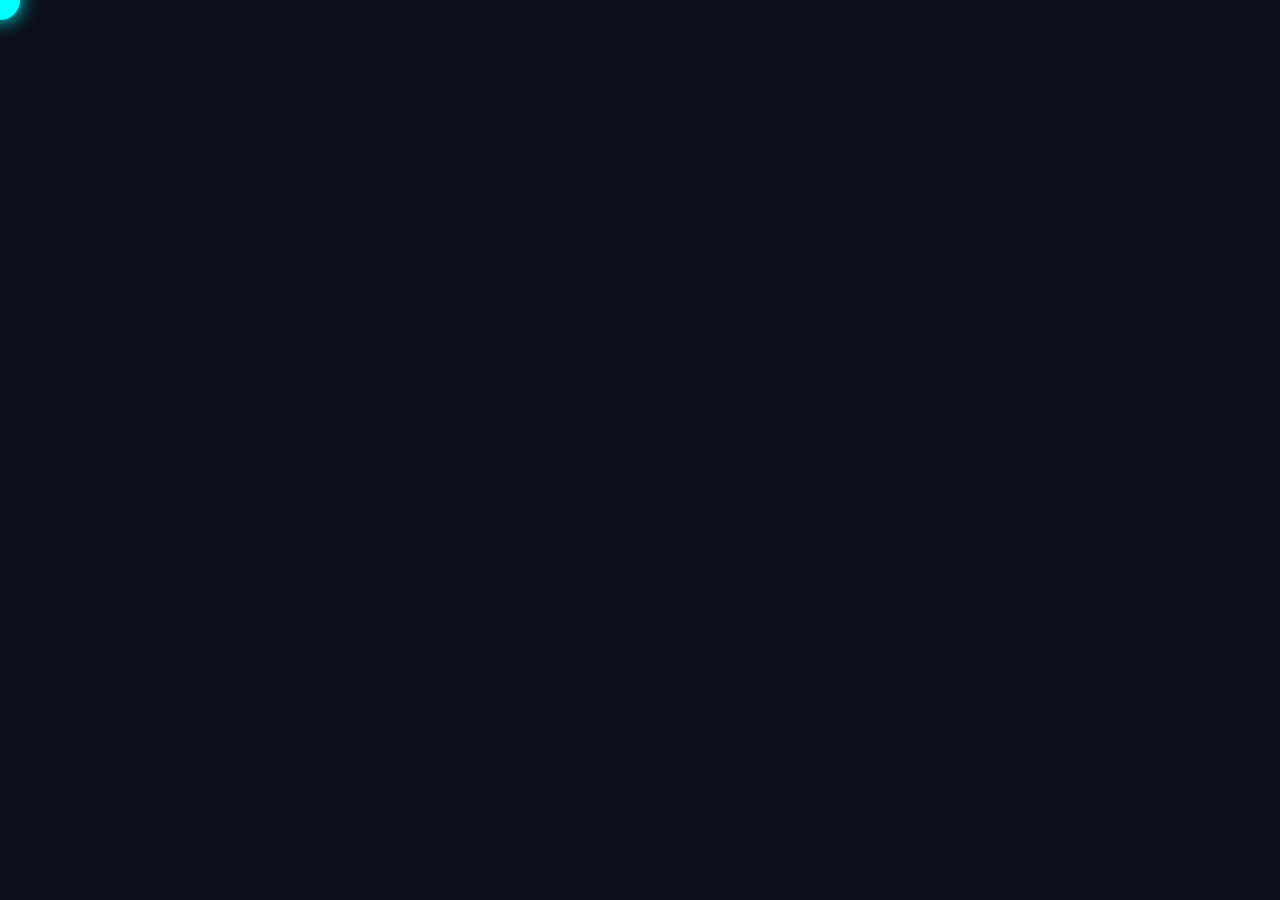
==== index.html @ e94fe32e "Create index.html" ====
<!DOCTYPE html>
<html lang="en">
<head>
    <meta charset="UTF-8">
    <meta name="viewport" content="width=device-width, initial-scale=1.0">
    <title>Interactive SVG Pointer Tracker</title>
    <style>
        body {
            margin: 0;
            padding: 0;
            overflow: hidden;
            background-color: #0b0f19;
        }
        svg {
            position: absolute;
            top: 0;
            left: 0;
            width: 100vw;
            height: 100vh;
        }
    </style>
</head>
<body>

    <!-- The SVG screen element targeted by the script -->
    <svg id="screen"></svg>

    <script>
        "use strict";

        // 1. Core Elements and Namespaces
        const screen = document.getElementById("screen");
        const xmlns = "http://www.w3.org/2000/svg";
        const xlinkns = "http://www.w3.org/1999/xlink";

        // 2. Fixed Global Variables (Declared properly for strict mode)
        let width = window.innerWidth;
        let height = window.innerHeight;
        let rad = 0;
        
        const pointer = {
            x: width / 2,
            y: height / 2
        };

        // 3. Create a dynamic visual element (a glowing dot to follow the pointer)
        const dot = document.createElementNS(xmlns, "circle");
        dot.setAttribute("r", "20");
        dot.setAttribute("fill", "#00ffff");
        dot.setAttribute("filter", "drop-shadow(0px 0px 10px #00ffff)");
        screen.appendChild(dot);

        // 4. Pointer Movement Listener
        window.addEventListener("pointermove", (e) => {
            pointer.x = e.clientX;
            pointer.y = e.clientY;
            rad = 0;
            
            // Instantly move the SVG visual element to the mouse position
            dot.setAttribute("cx", pointer.x);
            dot.setAttribute("cy", pointer.y);
        }, false);

        // 5. Window Resize Logic
        const resize = () => {
            width = window.innerWidth;
            height = window.innerHeight;
            
            // Update SVG viewport dimensions if needed
            screen.setAttribute("viewBox", `0 0 ${width} ${height}`);
        };

        window.addEventListener("resize", resize, false);
        
        // Run initial resize to calibrate dimensions on load
        resize();

    </script>
</body>
</html>
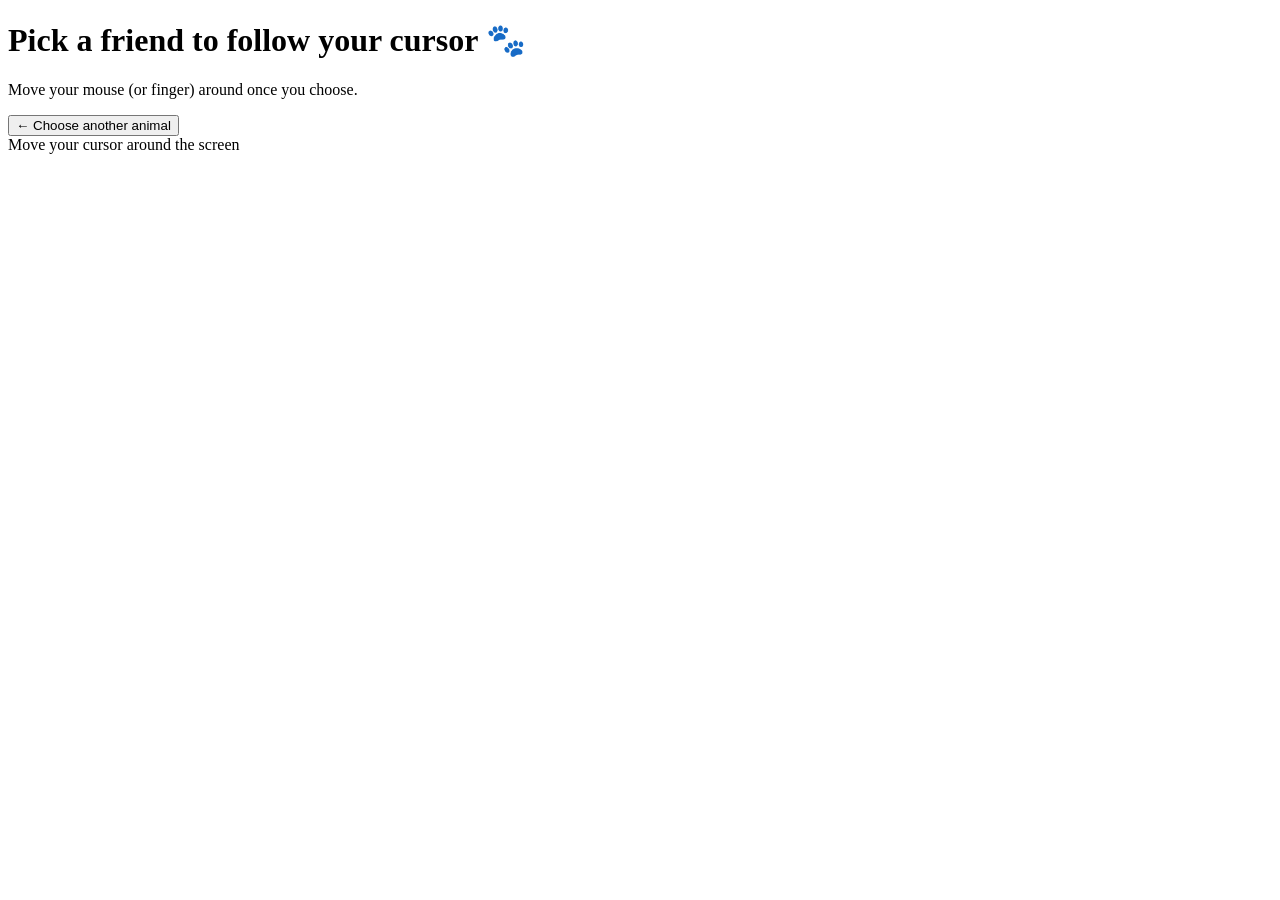
==== commit 4bc8fd88: "Add files via upload" ====
--- a/index.html
+++ b/index.html
@@ -1,80 +1,27 @@
 <!DOCTYPE html>
 <html lang="en">
 <head>
-    <meta charset="UTF-8">
-    <meta name="viewport" content="width=device-width, initial-scale=1.0">
-    <title>Interactive SVG Pointer Tracker</title>
-    <style>
-        body {
-            margin: 0;
-            padding: 0;
-            overflow: hidden;
-            background-color: #0b0f19;
-        }
-        svg {
-            position: absolute;
-            top: 0;
-            left: 0;
-            width: 100vw;
-            height: 100vh;
-        }
-    </style>
+<meta charset="UTF-8">
+<meta name="viewport" content="width=device-width, initial-scale=1.0">
+<title>Pick an Animal to Follow Your Cursor</title>
+<link rel="stylesheet" href="css/styles.css">
 </head>
 <body>
 
-    <!-- The SVG screen element targeted by the script -->
-    <svg id="screen"></svg>
+  <!-- SELECTION PAGE -->
+  <div id="selectScreen">
+    <h1>Pick a friend to follow your cursor 🐾</h1>
+    <p class="sub">Move your mouse (or finger) around once you choose.</p>
+    <div class="grid" id="animalGrid"></div>
+  </div>
 
-    <script>
-        "use strict";
+  <!-- TRACKER PAGE -->
+  <div id="trackScreen">
+    <button id="backBtn">← Choose another animal</button>
+    <div id="hint">Move your cursor around the screen</div>
+    <svg id="screen" xmlns="http://www.w3.org/2000/svg"></svg>
+  </div>
 
-        // 1. Core Elements and Namespaces
-        const screen = document.getElementById("screen");
-        const xmlns = "http://www.w3.org/2000/svg";
-        const xlinkns = "http://www.w3.org/1999/xlink";
-
-        // 2. Fixed Global Variables (Declared properly for strict mode)
-        let width = window.innerWidth;
-        let height = window.innerHeight;
-        let rad = 0;
-        
-        const pointer = {
-            x: width / 2,
-            y: height / 2
-        };
-
-        // 3. Create a dynamic visual element (a glowing dot to follow the pointer)
-        const dot = document.createElementNS(xmlns, "circle");
-        dot.setAttribute("r", "20");
-        dot.setAttribute("fill", "#00ffff");
-        dot.setAttribute("filter", "drop-shadow(0px 0px 10px #00ffff)");
-        screen.appendChild(dot);
-
-        // 4. Pointer Movement Listener
-        window.addEventListener("pointermove", (e) => {
-            pointer.x = e.clientX;
-            pointer.y = e.clientY;
-            rad = 0;
-            
-            // Instantly move the SVG visual element to the mouse position
-            dot.setAttribute("cx", pointer.x);
-            dot.setAttribute("cy", pointer.y);
-        }, false);
-
-        // 5. Window Resize Logic
-        const resize = () => {
-            width = window.innerWidth;
-            height = window.innerHeight;
-            
-            // Update SVG viewport dimensions if needed
-            screen.setAttribute("viewBox", `0 0 ${width} ${height}`);
-        };
-
-        window.addEventListener("resize", resize, false);
-        
-        // Run initial resize to calibrate dimensions on load
-        resize();
-
-    </script>
+  <script src="js/script.js"></script>
 </body>
 </html>
